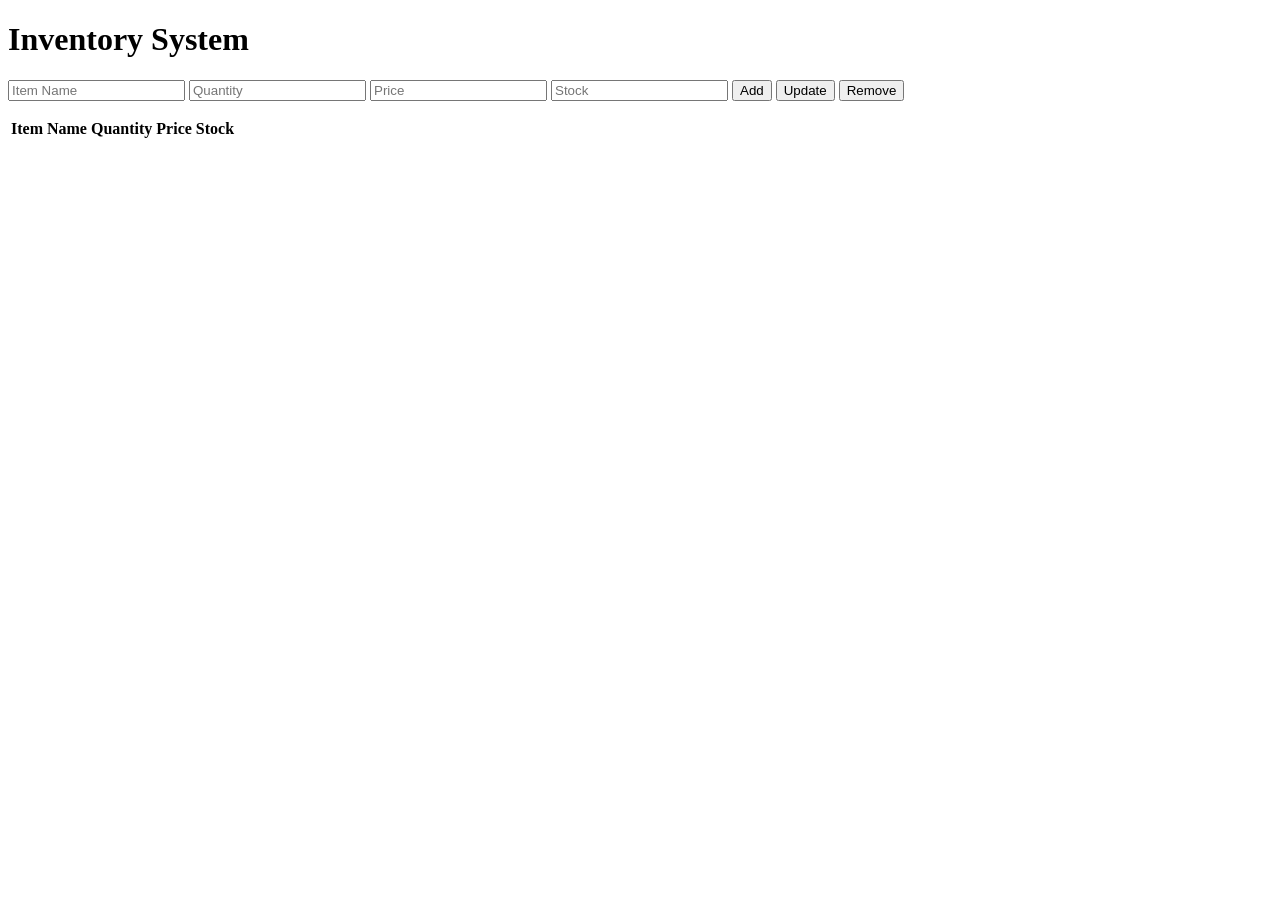
==== Backend/frontend/index.html @ b89d99d9 "erm" ====
<!DOCTYPE html>
<html>
<head>
    <title>Inventory</title>
    <link rel="stylesheet" href="style.css">
</head>
<body>
    <h1>Inventory System</h1>
    <div class="form">
        <input type="text"   id="itemName"  placeholder="Item Name" />
        <input type="number" id="quantity"  placeholder="Quantity" />
        <input type="number" id="price"     placeholder="Price" step="0.01" />
        <input type="number" id="stock"     placeholder="Stock" />

        <button onclick="addItem()">Add</button>
        <button onclick="updateItem()">Update</button>
        <button onclick="removeItem()">Remove</button>
    </div>


    <p id="message"></p>

    <table>
        <thead>
            <tr>
                <th>Item Name</th>
                <th>Quantity</th>
                <th>Price</th>
                <th>Stock</th>
            </tr>
        </thead>
        <tbody id="itemTableBody">
           
        </tbody>
    </table>

    <script src="script.js"></script>
</body>
</html>
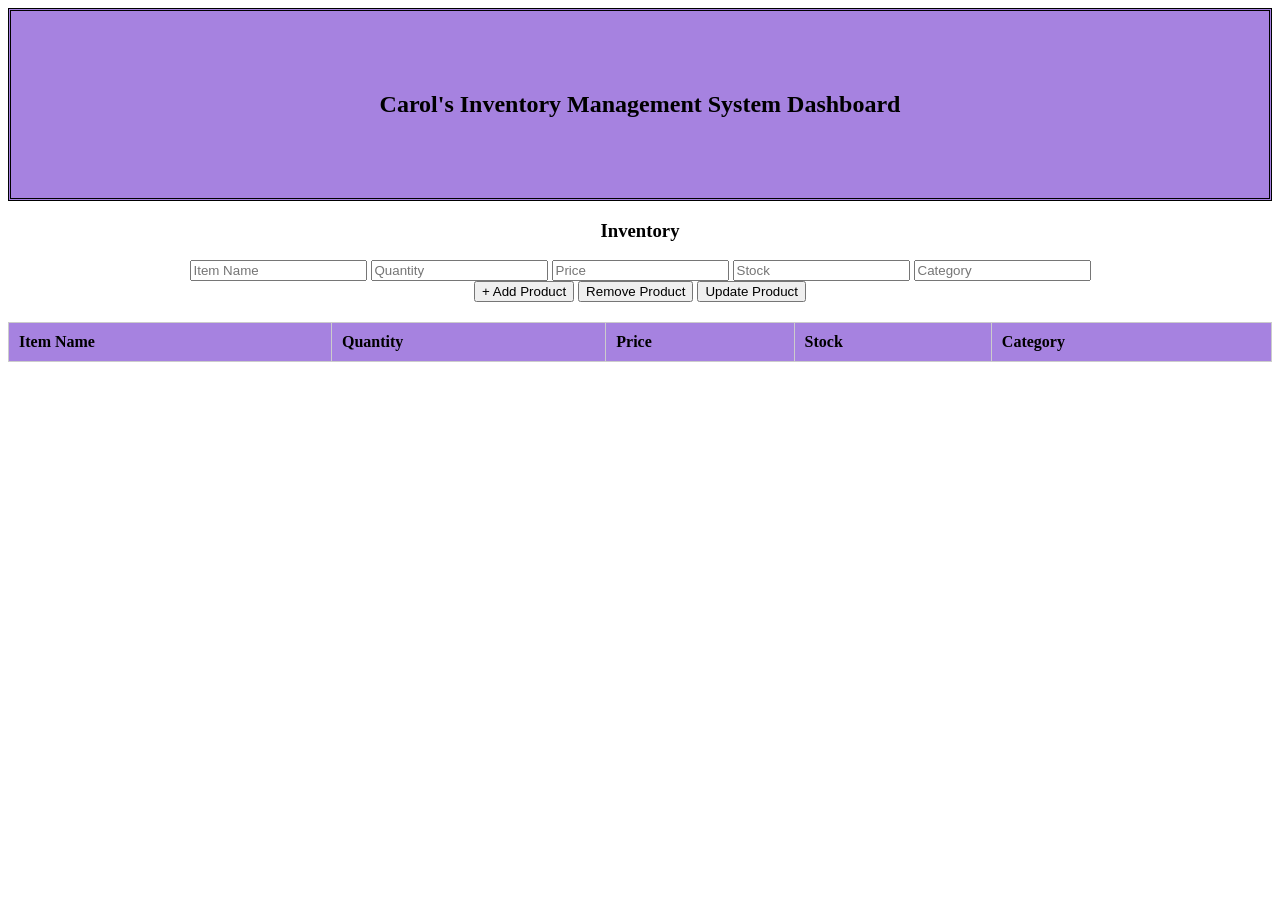
==== commit 7c0b3e9a: "r3" ====
--- a/Backend/frontend/index.html
+++ b/Backend/frontend/index.html
@@ -1,39 +1,98 @@
 <!DOCTYPE html>
 <html>
 <head>
-    <title>Inventory</title>
-    <link rel="stylesheet" href="style.css">
+  <title>Carol's Inventory Management System Dashboard</title>
+  <style>
+    .content {
+        padding: 60px;
+        text-align: center;
+        border-style: double;
+        background-color: #a682e0;
+    }
+    .grid {
+        display: grid;
+        grid-template-columns: repeat(auto-fit, minmax(300px, 1fr));
+        gap: 30px;
+        margin-bottom: 60px;
+        margin-top: 40px;
+    }
+    .card {
+        background: #a682e0;
+        padding: 20px;
+        border-radius: 20px;
+        box-shadow: 0 2px 8px rgba(255, 255, 255, 0.918);
+        text-align: center;
+    }
+    #product-table {
+        width: 100%;
+        border-collapse: collapse;
+        margin-top: 20px;
+    }
+    #product-table th, #product-table td {
+        border: 1px solid #ccc;
+        padding: 10px;
+        text-align: left;
+    }
+    #product-table th {
+        background: #a682e0;
+    }
+    .chart-container {
+        margin-top: 40px;
+        width: 100%;
+        max-width: 700px;}
+
+    #product-table-container{
+        text-align: center;
+    }
+    .button-group{
+        text-align: center;
+    }
+  </style>
 </head>
+
 <body>
-    <h1>Inventory System</h1>
-    <div class="form">
-        <input type="text"   id="itemName"  placeholder="Item Name" />
-        <input type="number" id="quantity"  placeholder="Quantity" />
-        <input type="number" id="price"     placeholder="Price" step="0.01" />
-        <input type="number" id="stock"     placeholder="Stock" />
 
-        <button onclick="addItem()">Add</button>
-        <button onclick="updateItem()">Update</button>
-        <button onclick="removeItem()">Remove</button>
-    </div>
+  <div id="sidebar"></div>
+  <div id="topbar"></div>
 
+  <div class="content">
+      <h2>Carol's Inventory Management System Dashboard</h2>
+  </div>
 
-    <p id="message"></p>
+  <div id="product-table-container">
+      <h3>Inventory</h3>
 
-    <table>
-        <thead>
-            <tr>
-                <th>Item Name</th>
-                <th>Quantity</th>
-                <th>Price</th>
-                <th>Stock</th>
-            </tr>
-        </thead>
-        <tbody id="itemTableBody">
-           
-        </tbody>
-    </table>
+      <div class="button-group">
+          <input type="text"   id="itemName"  placeholder="Item Name" />
+          <input type="number" id="quantity"  placeholder="Quantity" />
+          <input type="number" id="price"     placeholder="Price" step="0.01" />
+          <input type="number" id="stock"     placeholder="Stock" />
+          <input type="text"   id="category"  placeholder="Category" />
+      </div>
 
-    <script src="script.js"></script>
+      <div class="button-group">
+          <button id="add-product-btn"    class="btn"       onclick="addItem()">+ Add Product</button>
+          <button id="remove-product-btn" class="btn-danger" onclick="removeItem()">Remove Product</button>
+          <button id="update-product-btn" class="btn"       onclick="updateItem()">Update Product</button>
+      </div>
+
+      <p id="message"></p>
+
+      <table id="product-table">
+          <thead>
+              <tr>
+                  <th>Item Name</th>
+                  <th>Quantity</th>
+                  <th>Price</th>
+                  <th>Stock</th>
+                  <th>Category</th>
+              </tr>
+          </thead>
+          <tbody id="itemTableBody"></tbody>
+      </table>
+  </div>
+
+  <script src="script.js"></script>
+
 </body>
 </html>
